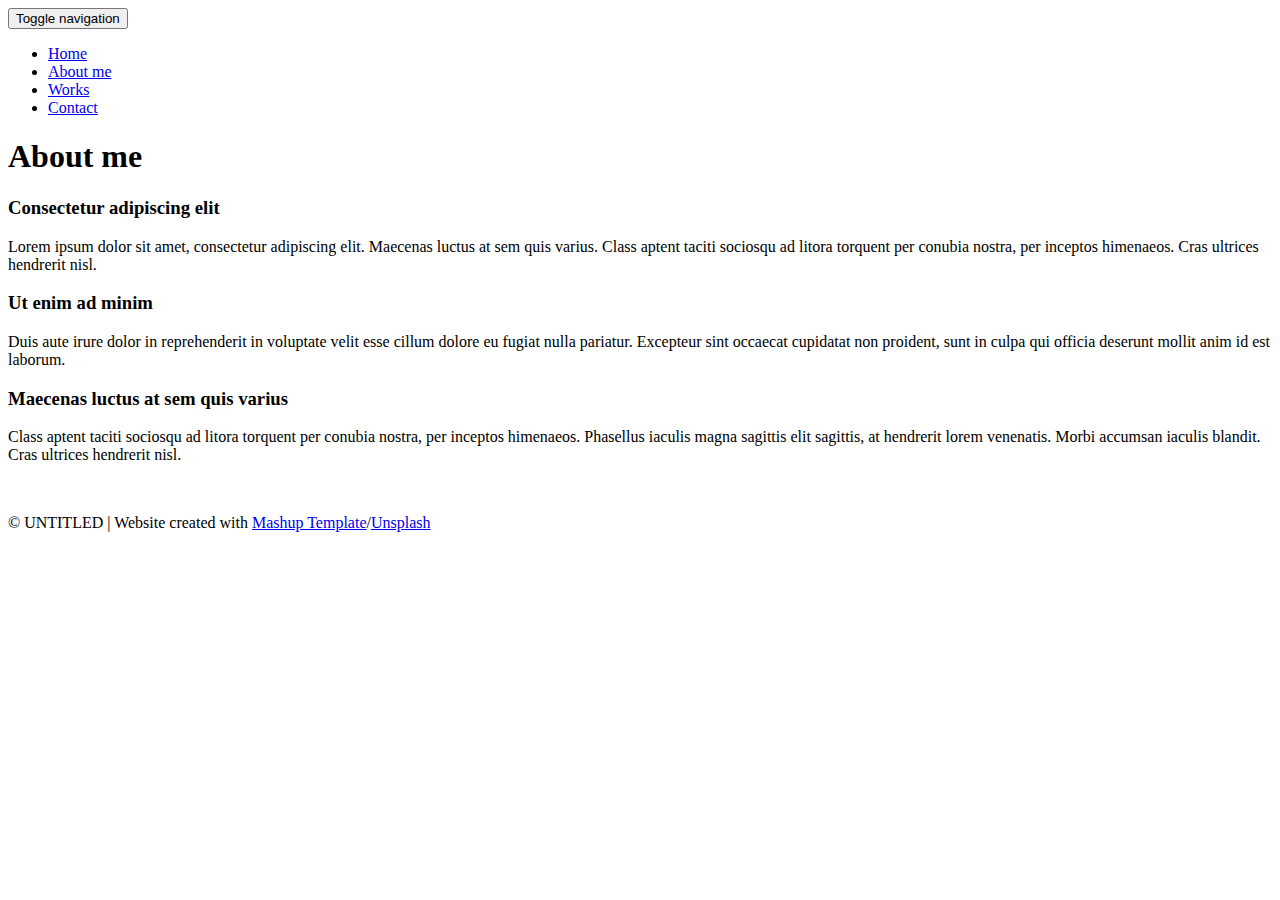
==== templates/about.html @ 4014e9b0 "my portfolio website" ====
<!DOCTYPE html>
<html lang="en">

<head>
  <meta charset="UTF-8">
  <meta content="IE=edge" http-equiv="X-UA-Compatible">
  <meta content="width=device-width,initial-scale=1" name="viewport">
  <meta content="description" name="description">
  <meta name="google" content="notranslate" />
  <meta content="Mashup templates have been developped by Orson.io team" name="author">

  <!-- Disable tap highlight on IE -->
  <meta name="msapplication-tap-highlight" content="no">
  
  <link rel="apple-touch-icon" sizes="180x180" href="./static/assets/apple-icon-180x180.png">
  <link href="./static/assets/sloth.ico" rel="icon">

  <title>Title page</title>  

<link href="./static/main.3f6952e4.css" rel="stylesheet"></head>

<body class="">
<div id="site-border-left"></div>
<div id="site-border-right"></div>
<div id="site-border-top"></div>
<div id="site-border-bottom"></div>
 <!-- Add your content of header -->
<header>
  <nav class="navbar  navbar-fixed-top navbar-default">
    <div class="container">
        <button type="button" class="navbar-toggle collapsed" data-toggle="collapse" data-target="#navbar-collapse" aria-expanded="false">
          <span class="sr-only">Toggle navigation</span>
          <span class="icon-bar"></span>
          <span class="icon-bar"></span>
          <span class="icon-bar"></span>
        </button>

      <div class="collapse navbar-collapse" id="navbar-collapse">
        <ul class="nav navbar-nav ">
          <li><a href="./index.html" title="">Home</a></li>
          <li><a href="./about.html" title="">About me</a></li>
          <li><a href="./works.html" title="">Works</a></li>
          <li><a href="./contact.html" title="">Contact</a></li>
        </ul>


      </div> 
    </div>
  </nav>
</header>

<div class="section-container">
    <div class="container">
      <div class="row">
        <div class="col-xs-12">
          <div class="section-container-spacer text-center">
            <h1 class="h2">About me</h1>
          </div>
          
          <div class="row">
            <div class="col-md-10 col-md-offset-1">
              <div class="row">
                <div class="col-xs-12 col-md-6">
                  <h3>Consectetur adipiscing elit</h3>
                  <p>Lorem ipsum dolor sit amet, consectetur adipiscing elit. Maecenas luctus at sem quis varius. 
                  Class aptent taciti sociosqu ad litora torquent per conubia nostra, per inceptos himenaeos. Cras ultrices hendrerit nisl.</p>
                  <h3>Ut enim ad minim </h3>
                  <p>Duis aute irure dolor in reprehenderit in voluptate velit esse
                  cillum dolore eu fugiat nulla pariatur. Excepteur sint occaecat cupidatat non
                  proident, sunt in culpa qui officia deserunt mollit anim id est laborum. 
                  <h3>Maecenas luctus at sem quis varius</h3>
                  <p>
                  Class aptent taciti sociosqu ad litora torquent per conubia nostra, per inceptos himenaeos. Phasellus iaculis magna sagittis elit sagittis, at hendrerit lorem venenatis. Morbi accumsan iaculis blandit. Cras ultrices hendrerit nisl.</p>
                </div>
                <div class="col-xs-12 col-md-6">
                  <img src="./static/assets/images/profil.jpg" class="img-responsive" alt="">
                </div>
              </div>
            </div>
          </div>
          
          
       </div>
      </div>
    </div>
  </div>


<footer class="footer-container text-center">
  <div class="container">
    <div class="row">
      <div class="col-xs-12">
        <p>© UNTITLED | Website created with <a href="http://www.mashup-template.com/" title="Create website with free html template">Mashup Template</a>/<a href="https://www.unsplash.com/" title="Beautiful Free Images">Unsplash</a></p>
      </div>
    </div>
  </div>
</footer>

<script>
  document.addEventListener("DOMContentLoaded", function (event) {
     navActivePage();
  });
</script>

<!-- Google Analytics: change UA-XXXXX-X to be your site's ID 

<script>
  (function (i, s, o, g, r, a, m) {
    i['GoogleAnalyticsObject'] = r; i[r] = i[r] || function () {
      (i[r].q = i[r].q || []).push(arguments)
    }, i[r].l = 1 * new Date(); a = s.createElement(o),
      m = s.getElementsByTagName(o)[0]; a.async = 1; a.src = g; m.parentNode.insertBefore(a, m)
  })(window, document, 'script', '//www.google-analytics.com/analytics.js', 'ga');
  ga('create', 'UA-XXXXX-X', 'auto');
  ga('send', 'pageview');
</script>

--> <script type="text/javascript" src="./static/main.70a66962.js"></script></body>

</html>
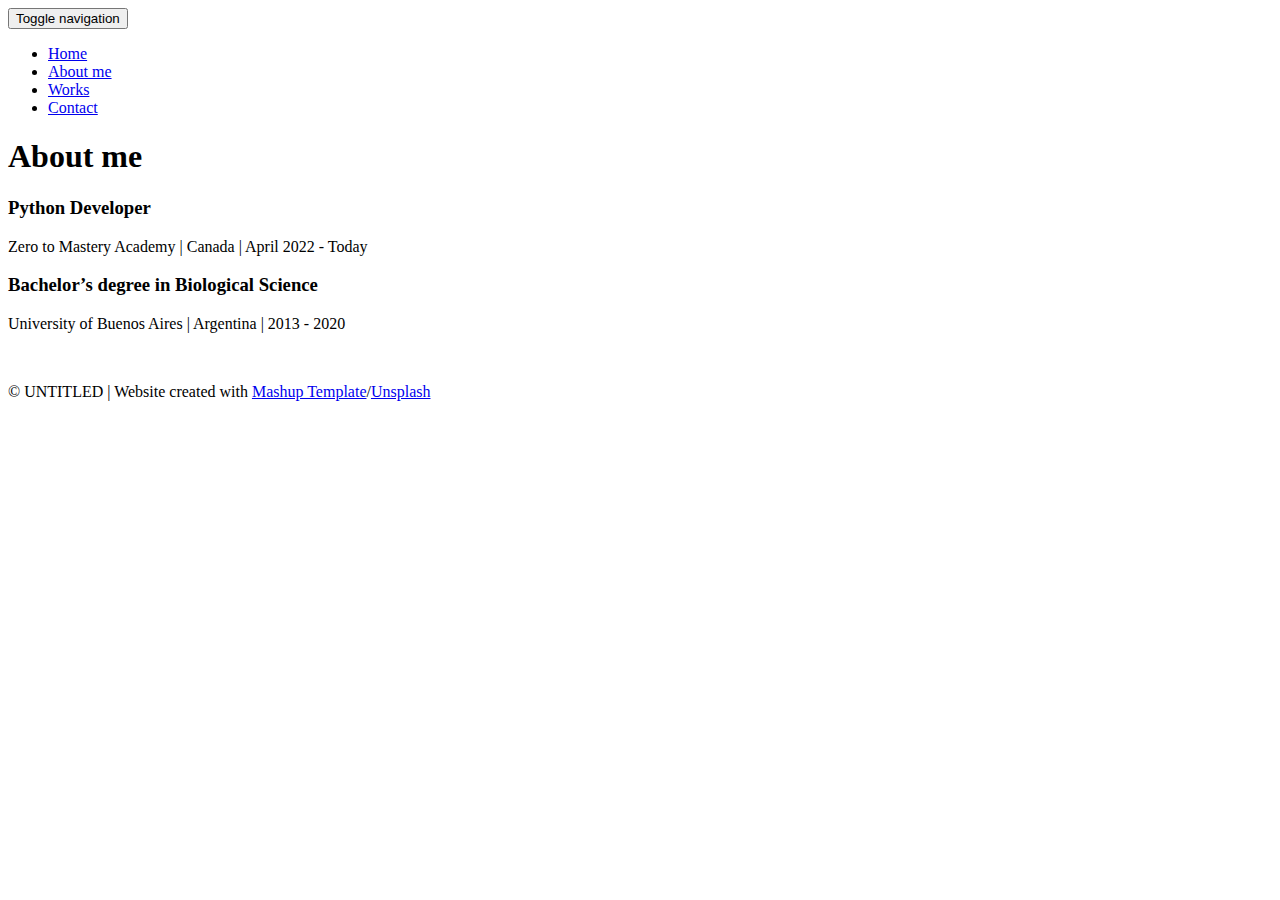
==== commit 12fe4888: "Creation of database for messages." ====
--- a/templates/about.html
+++ b/templates/about.html
@@ -15,7 +15,7 @@
   <link rel="apple-touch-icon" sizes="180x180" href="./static/assets/apple-icon-180x180.png">
   <link href="./static/assets/sloth.ico" rel="icon">
 
-  <title>Title page</title>  
+  <title>About me</title>
 
 <link href="./static/main.3f6952e4.css" rel="stylesheet"></head>
 
@@ -61,19 +61,13 @@
             <div class="col-md-10 col-md-offset-1">
               <div class="row">
                 <div class="col-xs-12 col-md-6">
-                  <h3>Consectetur adipiscing elit</h3>
-                  <p>Lorem ipsum dolor sit amet, consectetur adipiscing elit. Maecenas luctus at sem quis varius. 
-                  Class aptent taciti sociosqu ad litora torquent per conubia nostra, per inceptos himenaeos. Cras ultrices hendrerit nisl.</p>
-                  <h3>Ut enim ad minim </h3>
-                  <p>Duis aute irure dolor in reprehenderit in voluptate velit esse
-                  cillum dolore eu fugiat nulla pariatur. Excepteur sint occaecat cupidatat non
-                  proident, sunt in culpa qui officia deserunt mollit anim id est laborum. 
-                  <h3>Maecenas luctus at sem quis varius</h3>
-                  <p>
-                  Class aptent taciti sociosqu ad litora torquent per conubia nostra, per inceptos himenaeos. Phasellus iaculis magna sagittis elit sagittis, at hendrerit lorem venenatis. Morbi accumsan iaculis blandit. Cras ultrices hendrerit nisl.</p>
+                  <h3>Python Developer</h3>
+                  <p>Zero to Mastery Academy | Canada | April 2022 - Today</h3>
+                  <h3>Bachelor’s degree in Biological Science</h3>
+                  <p> University of Buenos Aires | Argentina | 2013 - 2020</p>
                 </div>
                 <div class="col-xs-12 col-md-6">
-                  <img src="./static/assets/images/profil.jpg" class="img-responsive" alt="">
+                  <img src="./static/assets/images/manubw.jpg" class="img-responsive" alt="">
                 </div>
               </div>
             </div>
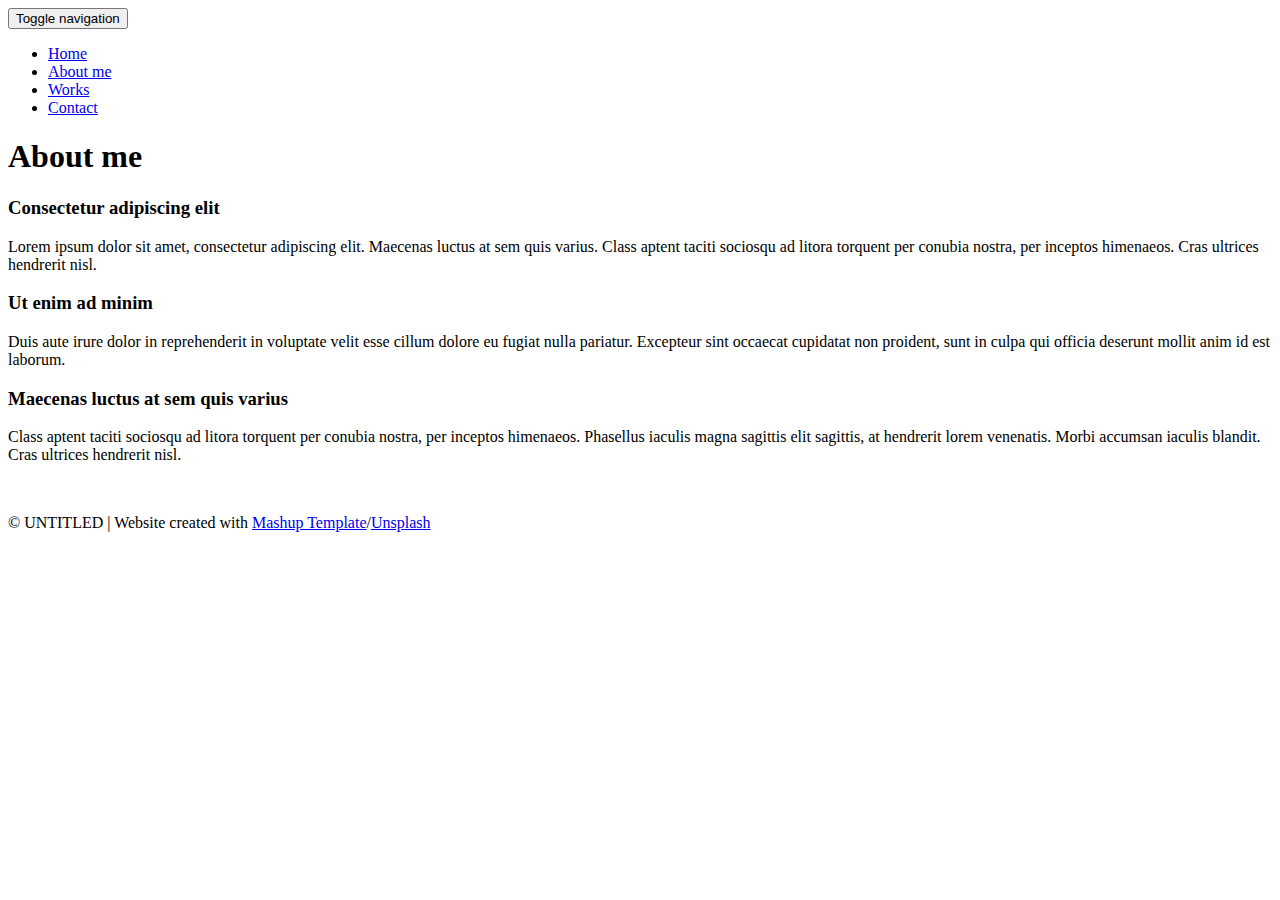
==== commit cffa5635: "Creation of database for messages." ====
--- a/templates/about.html
+++ b/templates/about.html
@@ -15,7 +15,7 @@
   <link rel="apple-touch-icon" sizes="180x180" href="./static/assets/apple-icon-180x180.png">
   <link href="./static/assets/sloth.ico" rel="icon">
 
-  <title>About me</title>
+  <title>Title page</title>  
 
 <link href="./static/main.3f6952e4.css" rel="stylesheet"></head>
 
@@ -61,13 +61,19 @@
             <div class="col-md-10 col-md-offset-1">
               <div class="row">
                 <div class="col-xs-12 col-md-6">
-                  <h3>Python Developer</h3>
-                  <p>Zero to Mastery Academy | Canada | April 2022 - Today</h3>
-                  <h3>Bachelor’s degree in Biological Science</h3>
-                  <p> University of Buenos Aires | Argentina | 2013 - 2020</p>
+                  <h3>Consectetur adipiscing elit</h3>
+                  <p>Lorem ipsum dolor sit amet, consectetur adipiscing elit. Maecenas luctus at sem quis varius. 
+                  Class aptent taciti sociosqu ad litora torquent per conubia nostra, per inceptos himenaeos. Cras ultrices hendrerit nisl.</p>
+                  <h3>Ut enim ad minim </h3>
+                  <p>Duis aute irure dolor in reprehenderit in voluptate velit esse
+                  cillum dolore eu fugiat nulla pariatur. Excepteur sint occaecat cupidatat non
+                  proident, sunt in culpa qui officia deserunt mollit anim id est laborum. 
+                  <h3>Maecenas luctus at sem quis varius</h3>
+                  <p>
+                  Class aptent taciti sociosqu ad litora torquent per conubia nostra, per inceptos himenaeos. Phasellus iaculis magna sagittis elit sagittis, at hendrerit lorem venenatis. Morbi accumsan iaculis blandit. Cras ultrices hendrerit nisl.</p>
                 </div>
                 <div class="col-xs-12 col-md-6">
-                  <img src="./static/assets/images/manubw.jpg" class="img-responsive" alt="">
+                  <img src="./static/assets/images/profil.jpg" class="img-responsive" alt="">
                 </div>
               </div>
             </div>
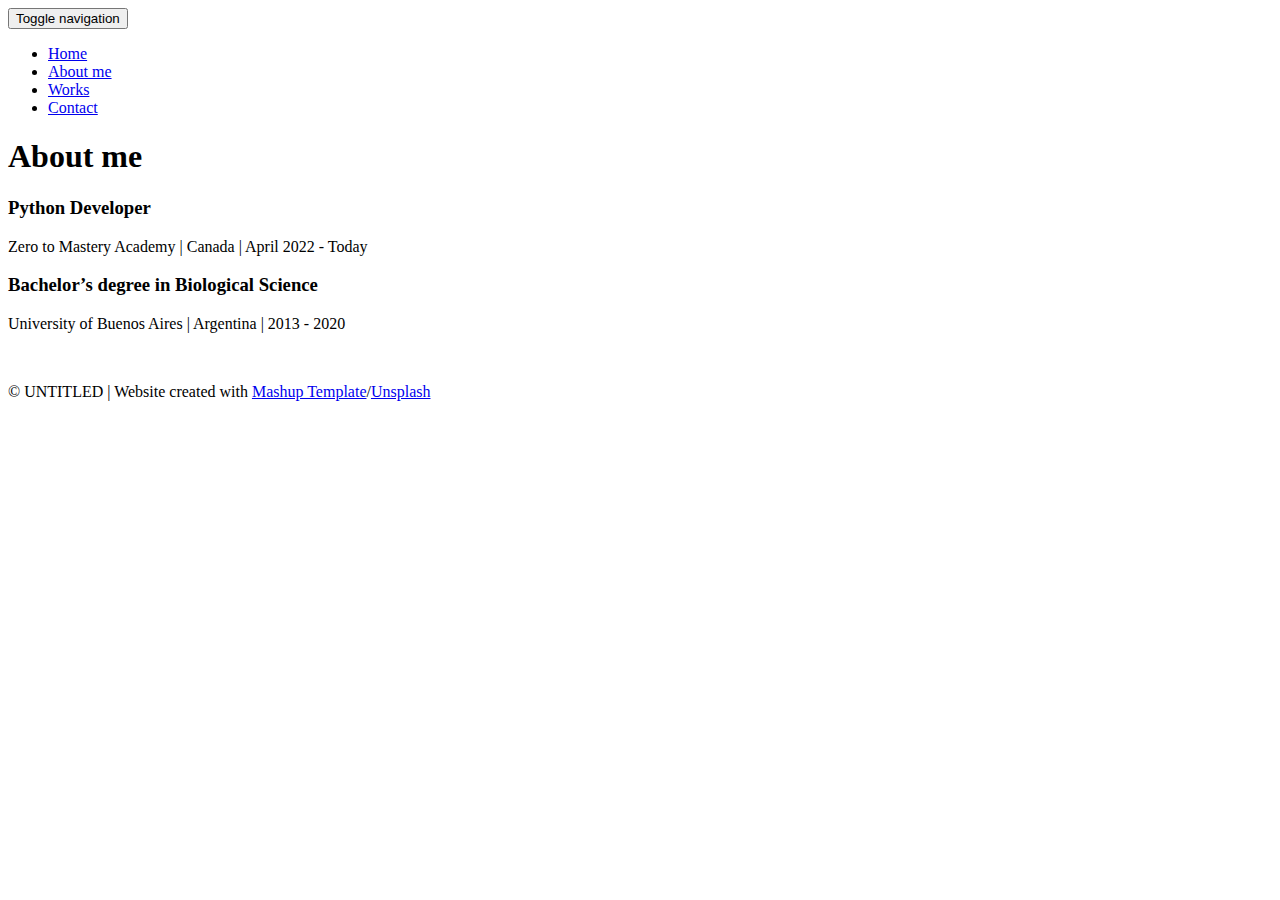
==== commit b542298f: "Requirements update" ====
--- a/templates/about.html
+++ b/templates/about.html
@@ -15,7 +15,7 @@
   <link rel="apple-touch-icon" sizes="180x180" href="./static/assets/apple-icon-180x180.png">
   <link href="./static/assets/sloth.ico" rel="icon">
 
-  <title>Title page</title>  
+  <title>About me</title>
 
 <link href="./static/main.3f6952e4.css" rel="stylesheet"></head>
 
@@ -61,19 +61,13 @@
             <div class="col-md-10 col-md-offset-1">
               <div class="row">
                 <div class="col-xs-12 col-md-6">
-                  <h3>Consectetur adipiscing elit</h3>
-                  <p>Lorem ipsum dolor sit amet, consectetur adipiscing elit. Maecenas luctus at sem quis varius. 
-                  Class aptent taciti sociosqu ad litora torquent per conubia nostra, per inceptos himenaeos. Cras ultrices hendrerit nisl.</p>
-                  <h3>Ut enim ad minim </h3>
-                  <p>Duis aute irure dolor in reprehenderit in voluptate velit esse
-                  cillum dolore eu fugiat nulla pariatur. Excepteur sint occaecat cupidatat non
-                  proident, sunt in culpa qui officia deserunt mollit anim id est laborum. 
-                  <h3>Maecenas luctus at sem quis varius</h3>
-                  <p>
-                  Class aptent taciti sociosqu ad litora torquent per conubia nostra, per inceptos himenaeos. Phasellus iaculis magna sagittis elit sagittis, at hendrerit lorem venenatis. Morbi accumsan iaculis blandit. Cras ultrices hendrerit nisl.</p>
+                  <h3>Python Developer</h3>
+                  <p>Zero to Mastery Academy | Canada | April 2022 - Today</h3>
+                  <h3>Bachelor’s degree in Biological Science</h3>
+                  <p> University of Buenos Aires | Argentina | 2013 - 2020</p>
                 </div>
                 <div class="col-xs-12 col-md-6">
-                  <img src="./static/assets/images/profil.jpg" class="img-responsive" alt="">
+                  <img src="./static/assets/images/manubw.jpg" class="img-responsive" alt="">
                 </div>
               </div>
             </div>
